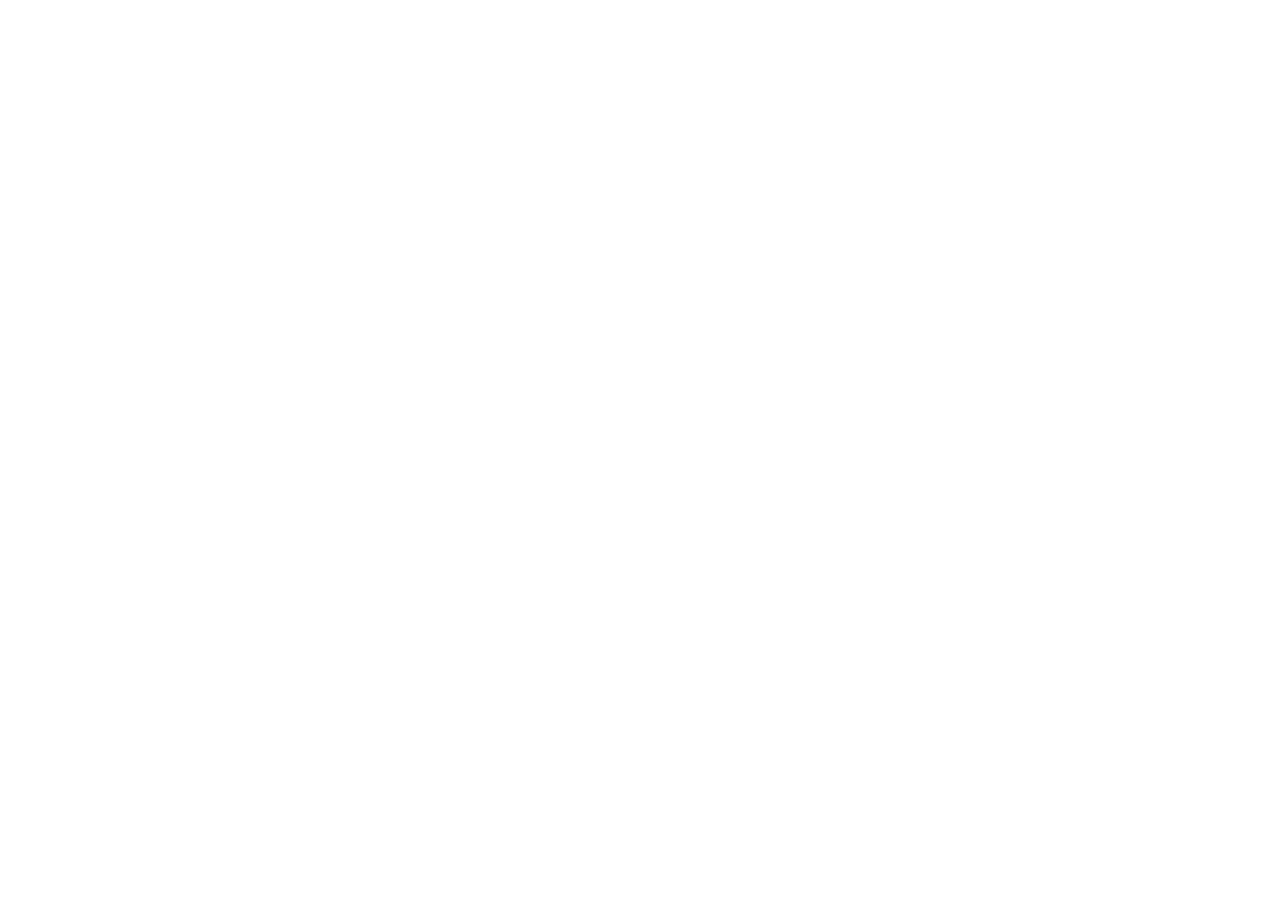
==== index.html @ 785742ea "Added html , css and js file one each" ====
<!DOCTYPE html>
<html lang="en">
<head>
    <meta charset="UTF-8">
    <meta name="viewport" content="width=device-width, initial-scale=1.0">
    <title>Portfolio</title>
</head>
<body>
    <header>

    </header>


    <main>
        
    </main>

    <footer>
        
    </footer>
</body>
</html>
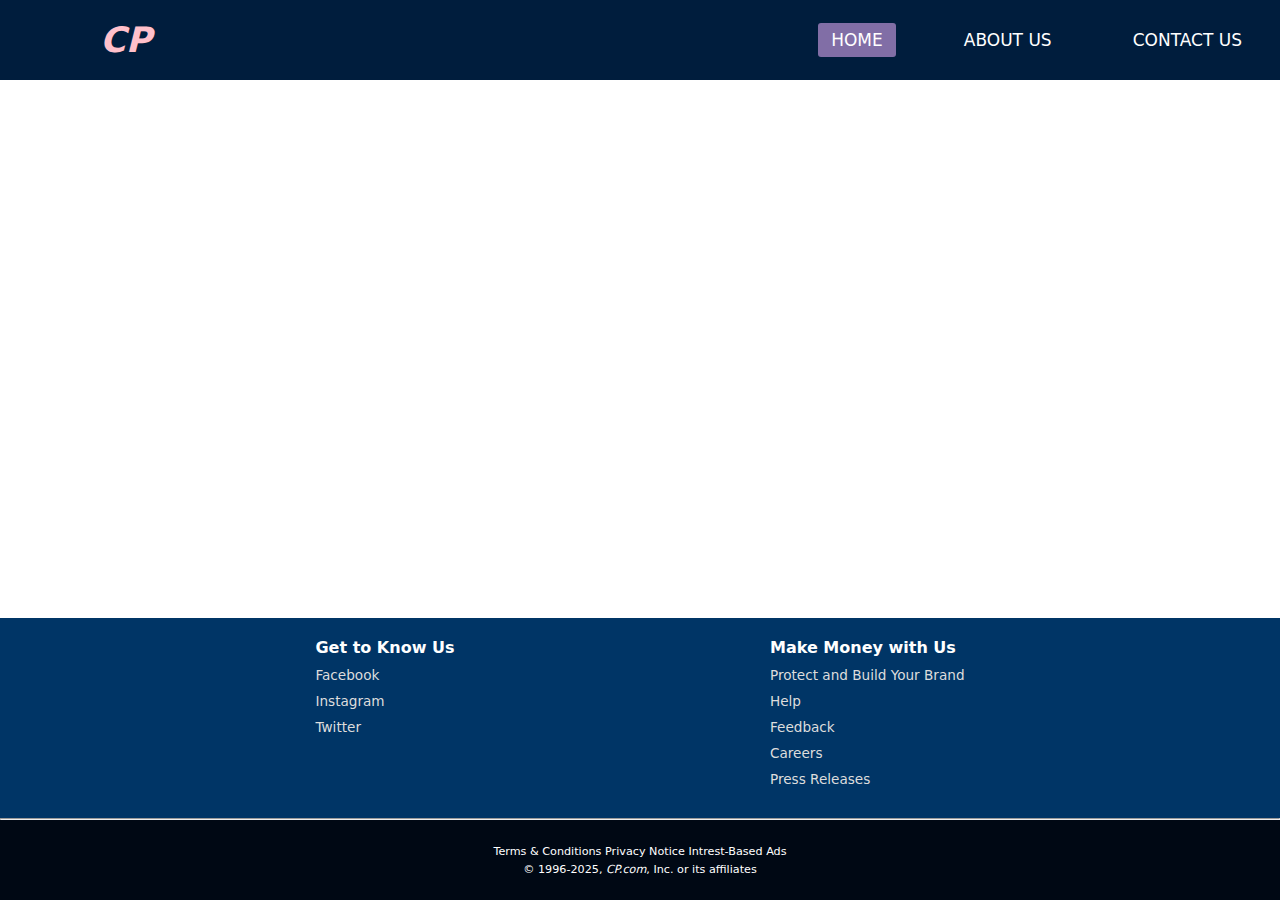
==== commit b6bedabb: "header added" ====
--- a/index.html
+++ b/index.html
@@ -4,10 +4,23 @@
     <meta charset="UTF-8">
     <meta name="viewport" content="width=device-width, initial-scale=1.0">
     <title>Portfolio</title>
+    <link rel="stylesheet" href="style.css">
+    <link rel="stylesheet" href="https://cdnjs.cloudflare.com/ajax/libs/font-awesome/6.7.2/css/all.min.css" integrity="sha512-Evv84Mr4kqVGRNSgIGL/F/aIDqQb7xQ2vcrdIwxfjThSH8CSR7PBEakCr51Ck+w+/U6swU2Im1vVX0SVk9ABhg==" crossorigin="anonymous" referrerpolicy="no-referrer"/>
 </head>
 <body>
     <header>
-
+        <nav>
+            <input type="checkbox" id="check">
+            <label for="check"  class="checkbtn">
+                <i class="fa-solid fa-bars"></i>
+            </label>
+        <label class="logo" ><span><i>CP</i></span></label>
+            <ul>
+            <li><a class="active" href="index.html">Home</a></li>
+            <li><a href="aboutMe.html">About Us</a></li>
+            <li><a href="contactus.html">Contact Us</a></li>
+            </ul>
+        </nav>
     </header>
 
 
@@ -16,7 +29,35 @@
     </main>
 
     <footer>
-        
+        <div class="foot-panal2">
+            <div class="foot-panal2-c1">
+                <p><b>Get to Know Us</b></p>
+                <a>Facebook</a>
+                <a>Instagram</a>
+                <a>Twitter</a>
+            </div>
+
+            <div class="foot-panal2-c2">
+                <p><b>Make Money with Us</b></p>
+                <a>Protect and Build Your Brand</a>
+                <a>Help</a>
+                <a href="feedback.html" style="text-decoration: none;">Feedback</a>
+                <a>Careers</a>
+                <a>Press Releases</a>
+            </div>
+            
+        </div>
+       <hr>
+        <div class="foot-panel4">
+            <div class="pages">
+                <a>Terms & Conditions</a>
+                <a>Privacy Notice</a>
+                <a>Intrest-Based Ads</a>
+            </div>
+            <div class="copyright">
+                © 1996-2025, <i>CP.com</i>, Inc. or its affiliates
+            </div>
+        </div>
     </footer>
 </body>
 </html>--- a/style.css
+++ b/style.css
@@ -0,0 +1,170 @@
+*{
+    padding: 0;
+    margin: 0;
+    text-decoration: none;
+    list-style-type:  none;
+    box-sizing: border-box;
+
+}
+/* Header styling */
+
+body{
+    font-family: system-ui, -apple-system, BlinkMacSystemFont, 'Segoe UI', Roboto, Oxygen, Ubuntu, Cantarell, 'Open Sans', 'Helvetica Neue', sans-serif;
+}
+nav{
+    background: #001d3d;
+    height: 80px;
+    width: 100%;
+}
+span{
+    color: pink;
+}
+label.logo{
+    color: white;
+    font-size: 35px;
+    line-height: 80px;
+    padding: 0 100px;
+    font-weight: bold;
+}
+nav ul{
+    float: right;
+    margin: right 20px ;
+}
+
+nav ul li{
+    display: inline-block;
+    margin: 0 25px;
+    line-height: 80px;
+}
+nav ul li a{
+    color: white;
+    font-size: 17px;
+    padding: 7px 13px;
+    border-radius: 3px;
+    text-transform: uppercase;
+}
+a.active,a:hover{
+    background-color: #816ea6;
+    transition: .5s;
+    color: white;
+
+}
+.checkbtn{
+    font-size: 30px;
+    color: white;
+    float: right;
+    
+    line-height: 40px;
+    margin-right: 40px;
+    margin-top: 15px;
+    cursor: pointer;
+    display: none;
+
+}
+#check{
+    display: none;
+}
+@media(max-width:952px){
+    label.logo{
+        font-size: 30px;
+        padding-left: 50px;
+    }
+    nav ul li a{
+        font-size: 16px;
+
+    }
+}
+@media(max-width:858px){
+    .checkbtn{
+        display: block;
+    }
+    ul{
+        position: fixed;
+        width: 100%;
+        height: 40%;
+        background-color:#2c3e50 ;
+        top: 80px;
+        top: -100%;
+        text-align: center;
+        transition: all .5s;
+    }
+    nav ul li{
+        display: block;
+        margin: 50px 0;
+        line-height: 30px;
+    }
+    nav ul li a{
+        font: size 20px;
+    }
+    a:hover,a.active{
+        background-color: none;
+        color: #3e2f5b;
+    }
+    #check:checked~ul{
+        top: 80px;
+    }
+    
+}
+
+
+
+
+
+
+
+/* Main section */
+
+
+
+
+
+
+
+/* Footer section */
+
+footer{
+    position: absolute;
+    bottom: 0;
+    width: 100%;
+    margin-top: 15px;
+    /* display: flex; */
+}
+
+.foot-panal2{
+    background-color: #003566;
+    color: white;
+    height: 200px;
+    display: flex;
+    flex-wrap: wrap;
+
+    justify-content: space-evenly;
+}
+.foot-panal2 div{
+    margin-top: 20px;
+}
+.foot-panal2 div a{
+    display: block;
+    font-size: 0.85rem;
+    margin-top: 10px;
+    color: #dddddd;
+}
+
+.foot-panel4{
+    background-color: #000814;
+    color: white;
+    height: 80px;
+    font-size: 0.7rem;
+    text-align: center;
+}
+.pages{
+    padding-top: 25px;
+}
+.copyright{
+    padding-top: 5px; 
+}
+
+/*  */
+
+
+
+ 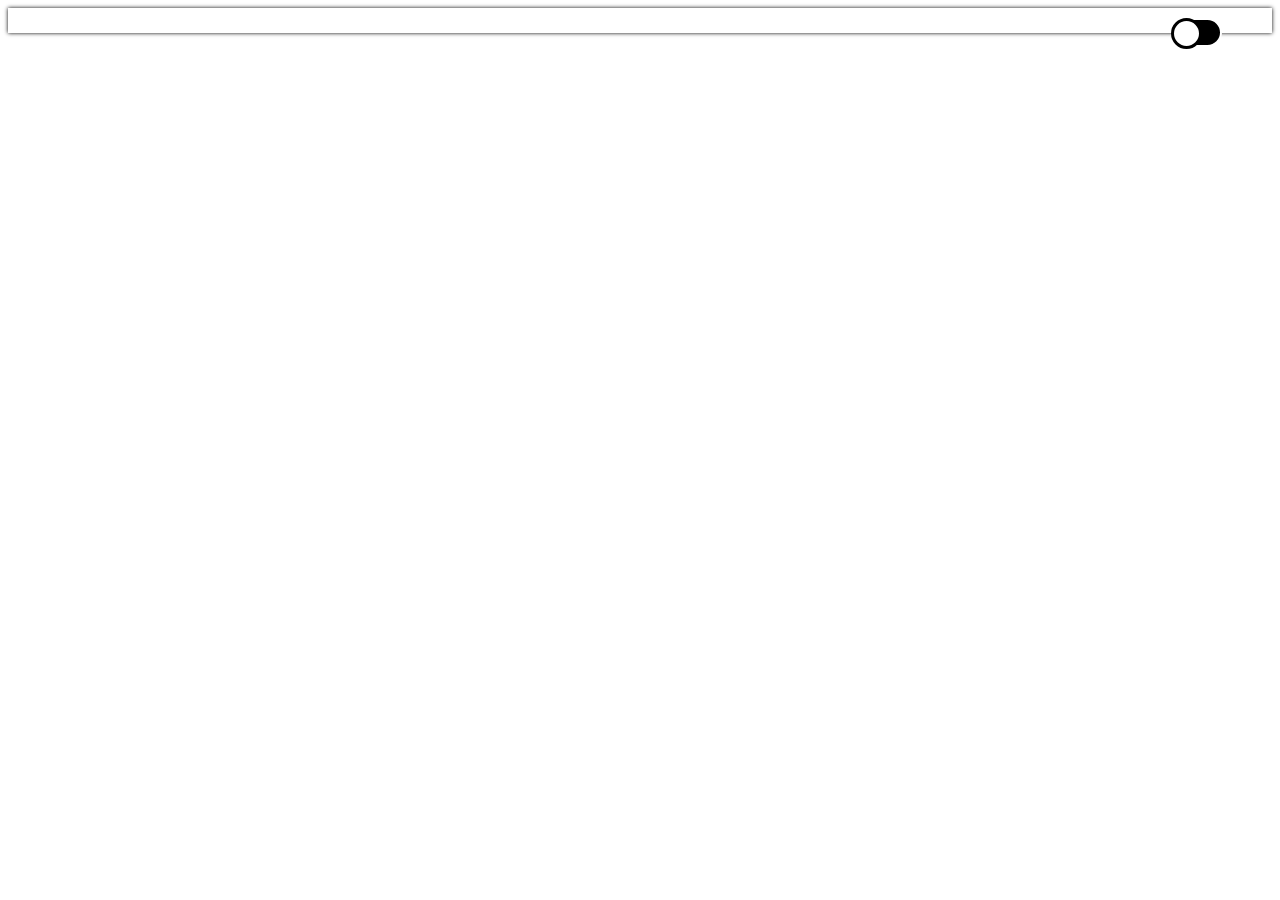
==== commit 91d4376e: "Added dark light toggle button and contact form" ====
--- a/index.html
+++ b/index.html
@@ -3,61 +3,28 @@
 <head>
     <meta charset="UTF-8">
     <meta name="viewport" content="width=device-width, initial-scale=1.0">
+    <link rel="stylesheet" href="style.css"/>
     <title>Portfolio</title>
-    <link rel="stylesheet" href="style.css">
-    <link rel="stylesheet" href="https://cdnjs.cloudflare.com/ajax/libs/font-awesome/6.7.2/css/all.min.css" integrity="sha512-Evv84Mr4kqVGRNSgIGL/F/aIDqQb7xQ2vcrdIwxfjThSH8CSR7PBEakCr51Ck+w+/U6swU2Im1vVX0SVk9ABhg==" crossorigin="anonymous" referrerpolicy="no-referrer"/>
 </head>
 <body>
     <header>
-        <nav>
-            <input type="checkbox" id="check">
-            <label for="check"  class="checkbtn">
-                <i class="fa-solid fa-bars"></i>
-            </label>
-        <label class="logo" ><span><i>CP</i></span></label>
-            <ul>
-            <li><a class="active" href="index.html">Home</a></li>
-            <li><a href="aboutMe.html">About Us</a></li>
-            <li><a href="contactus.html">Contact Us</a></li>
-            </ul>
-        </nav>
+
     </header>
 
 
     <main>
-        
+        <div id="fixedmodediv">
+            <div id="modediv" onclick="modechange()">
+                <div id="modebut"></div>
+            </div>
+        </div>
     </main>
 
     <footer>
-        <div class="foot-panal2">
-            <div class="foot-panal2-c1">
-                <p><b>Get to Know Us</b></p>
-                <a>Facebook</a>
-                <a>Instagram</a>
-                <a>Twitter</a>
-            </div>
+        
+    </footer>
 
-            <div class="foot-panal2-c2">
-                <p><b>Make Money with Us</b></p>
-                <a>Protect and Build Your Brand</a>
-                <a>Help</a>
-                <a href="feedback.html" style="text-decoration: none;">Feedback</a>
-                <a>Careers</a>
-                <a>Press Releases</a>
-            </div>
-            
-        </div>
-       <hr>
-        <div class="foot-panel4">
-            <div class="pages">
-                <a>Terms & Conditions</a>
-                <a>Privacy Notice</a>
-                <a>Intrest-Based Ads</a>
-            </div>
-            <div class="copyright">
-                © 1996-2025, <i>CP.com</i>, Inc. or its affiliates
-            </div>
-        </div>
-    </footer>
+
+    <script src="script.js"></script>
 </body>
 </html>--- a/style.css
+++ b/style.css
@@ -1,110 +1,5 @@
-*{
-    padding: 0;
-    margin: 0;
-    text-decoration: none;
-    list-style-type:  none;
-    box-sizing: border-box;
-
-}
 /* Header styling */
 
-body{
-    font-family: system-ui, -apple-system, BlinkMacSystemFont, 'Segoe UI', Roboto, Oxygen, Ubuntu, Cantarell, 'Open Sans', 'Helvetica Neue', sans-serif;
-}
-nav{
-    background: #001d3d;
-    height: 80px;
-    width: 100%;
-}
-span{
-    color: pink;
-}
-label.logo{
-    color: white;
-    font-size: 35px;
-    line-height: 80px;
-    padding: 0 100px;
-    font-weight: bold;
-}
-nav ul{
-    float: right;
-    margin: right 20px ;
-}
-
-nav ul li{
-    display: inline-block;
-    margin: 0 25px;
-    line-height: 80px;
-}
-nav ul li a{
-    color: white;
-    font-size: 17px;
-    padding: 7px 13px;
-    border-radius: 3px;
-    text-transform: uppercase;
-}
-a.active,a:hover{
-    background-color: #816ea6;
-    transition: .5s;
-    color: white;
-
-}
-.checkbtn{
-    font-size: 30px;
-    color: white;
-    float: right;
-    
-    line-height: 40px;
-    margin-right: 40px;
-    margin-top: 15px;
-    cursor: pointer;
-    display: none;
-
-}
-#check{
-    display: none;
-}
-@media(max-width:952px){
-    label.logo{
-        font-size: 30px;
-        padding-left: 50px;
-    }
-    nav ul li a{
-        font-size: 16px;
-
-    }
-}
-@media(max-width:858px){
-    .checkbtn{
-        display: block;
-    }
-    ul{
-        position: fixed;
-        width: 100%;
-        height: 40%;
-        background-color:#2c3e50 ;
-        top: 80px;
-        top: -100%;
-        text-align: center;
-        transition: all .5s;
-    }
-    nav ul li{
-        display: block;
-        margin: 50px 0;
-        line-height: 30px;
-    }
-    nav ul li a{
-        font: size 20px;
-    }
-    a:hover,a.active{
-        background-color: none;
-        color: #3e2f5b;
-    }
-    #check:checked~ul{
-        top: 80px;
-    }
-    
-}
 
 
 
@@ -114,57 +9,56 @@
 
 /* Main section */
 
+/* Dark Light Mode toggle styling */
+
+
+/* Light theme styles */
+[data-theme="light"] {
+    background-color: white;
+    color: black;
+}
+
+/* Dark theme styles */
+[data-theme="dark"] {
+    background-color: black;
+    color: white;
+}
+
+
+
+#fixedmodediv{
+    height: 25px;
+    width: 50px;
+    position: relative;
+    z-index: 10;
+    top: 10px;
+    left: 92%;
+    border-radius: 15px;
+}
+#modediv{
+    height: 25px;
+    width: 47px;
+    /* position: relative; */
+    /* top: 0; */
+    background-color: black;
+    border-radius: 15px;
+    border: 2px solid white;
+}
+#modebut{
+    height: 25px;
+    width: 25px;
+    background-color: white;
+    border-radius: 20px;
+    border: 2px solid black;
+    position: absolute;
+    top: 0;
+    left: 0;
+}
+
+
+/* Footer section */
 
 
 
 
 
-
-/* Footer section */
-
-footer{
-    position: absolute;
-    bottom: 0;
-    width: 100%;
-    margin-top: 15px;
-    /* display: flex; */
-}
-
-.foot-panal2{
-    background-color: #003566;
-    color: white;
-    height: 200px;
-    display: flex;
-    flex-wrap: wrap;
-
-    justify-content: space-evenly;
-}
-.foot-panal2 div{
-    margin-top: 20px;
-}
-.foot-panal2 div a{
-    display: block;
-    font-size: 0.85rem;
-    margin-top: 10px;
-    color: #dddddd;
-}
-
-.foot-panel4{
-    background-color: #000814;
-    color: white;
-    height: 80px;
-    font-size: 0.7rem;
-    text-align: center;
-}
-.pages{
-    padding-top: 25px;
-}
-.copyright{
-    padding-top: 5px; 
-}
-
-/*  */
-
-
-
- 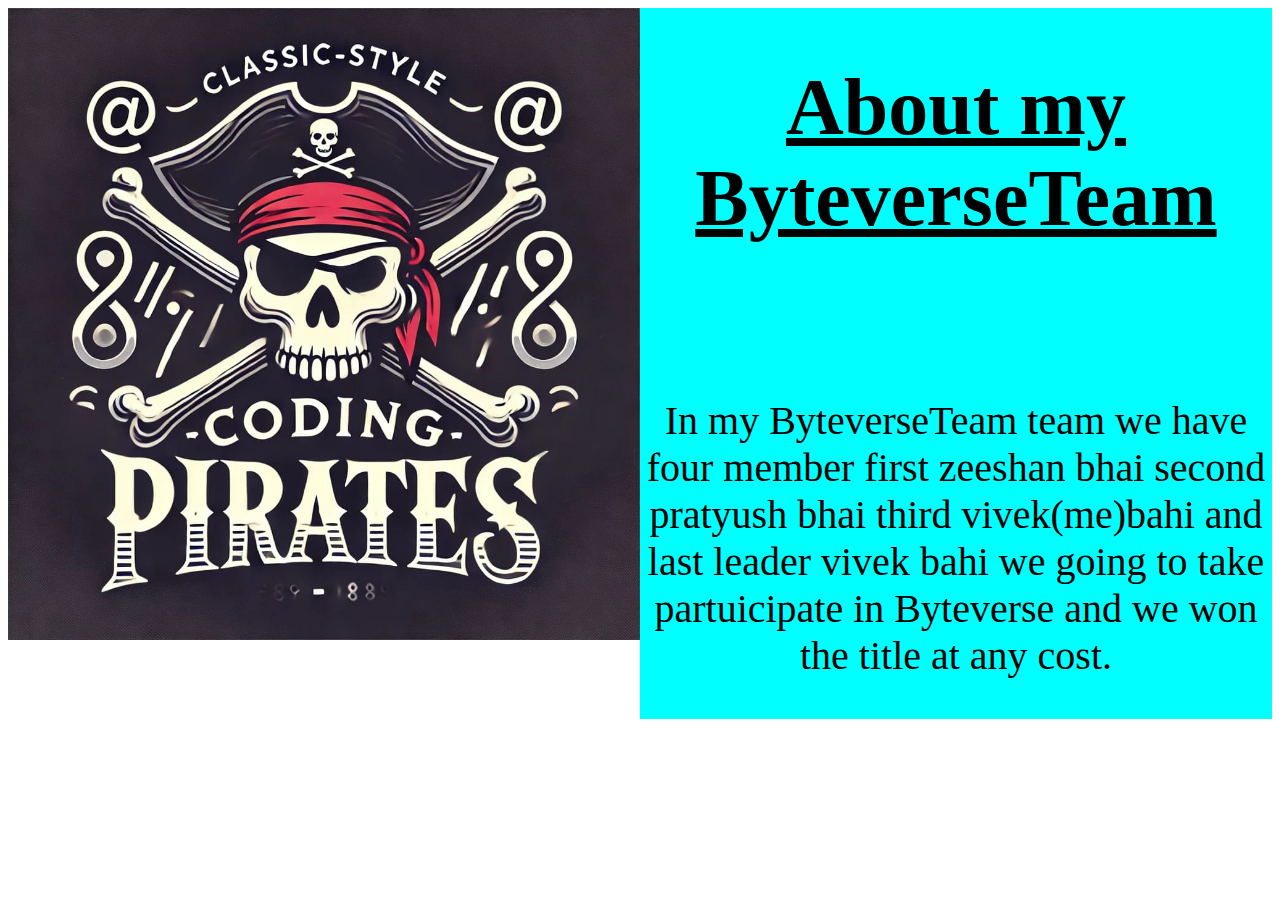
==== commit 684504cb: "make a information of our team" ====
--- a/index.html
+++ b/index.html
@@ -3,8 +3,8 @@
 <head>
     <meta charset="UTF-8">
     <meta name="viewport" content="width=device-width, initial-scale=1.0">
-    <link rel="stylesheet" href="style.css"/>
     <title>Portfolio</title>
+    <link rel="stylesheet" href="style.css">
 </head>
 <body>
     <header>
@@ -13,9 +13,13 @@
 
 
     <main>
-        <div id="fixedmodediv">
-            <div id="modediv" onclick="modechange()">
-                <div id="modebut"></div>
+        <div id="badadiv">
+            <div id="m-img">
+                <img src="WhatsApp Image 2025-04-04 at 11.18.09_f5b7cf75.jpg" alt="image not found" id="m-photo">
+                <div id="two-div">
+                    <h1 id="m-heading"><u>About my ByteverseTeam</u></h1>
+                    <p id="m-para">In my ByteverseTeam team we have four member first zeeshan bhai second pratyush bhai third vivek(me)bahi and last leader vivek bahi we going to take partuicipate in Byteverse and we won the title at any cost.</p>
+                </div>
             </div>
         </div>
     </main>
@@ -23,8 +27,5 @@
     <footer>
         
     </footer>
-
-
-    <script src="script.js"></script>
 </body>
 </html>--- a/style.css
+++ b/style.css
@@ -9,52 +9,41 @@
 
 /* Main section */
 
-/* Dark Light Mode toggle styling */
-
-
-/* Light theme styles */
-[data-theme="light"] {
-    background-color: white;
-    color: black;
+#badadiv{
+    height: 100%;
+    width: 100%;
 }
-
-/* Dark theme styles */
-[data-theme="dark"] {
-    background-color: black;
-    color: white;
+#m-img{
+    display: flex;
+    justify-content: center;
 }
-
-
-
-#fixedmodediv{
-    height: 25px;
-    width: 50px;
-    position: relative;
-    z-index: 10;
-    top: 10px;
-    left: 92%;
-    border-radius: 15px;
+div h1{
+    font-size: 80px;
+    /* text-align: center; */
 }
-#modediv{
-    height: 25px;
-    width: 47px;
-    /* position: relative; */
-    /* top: 0; */
-    background-color: black;
-    border-radius: 15px;
-    border: 2px solid white;
+div p{
+    font-size: 40px;
+    margin-top: 100px;
+    /* text-align: center; */
 }
-#modebut{
-    height: 25px;
-    width: 25px;
-    background-color: white;
-    border-radius: 20px;
-    border: 2px solid black;
-    position: absolute;
-    top: 0;
-    left: 0;
+#m-btn{
+    margin-top: 40px;
+    margin-left: 40px;
+    height: 40px;
+    width: 100px;
+    font-size: 20px;
 }
-
+#m-photo{
+    height: 100%;
+    width: 50%;
+}
+#two-div{
+    background-color: aqua;
+    display: flex;
+    flex-direction: column;
+    justify-content: center;
+    text-align: center;
+}
 
 /* Footer section */
 
@@ -62,3 +51,4 @@
 
 
 
+ 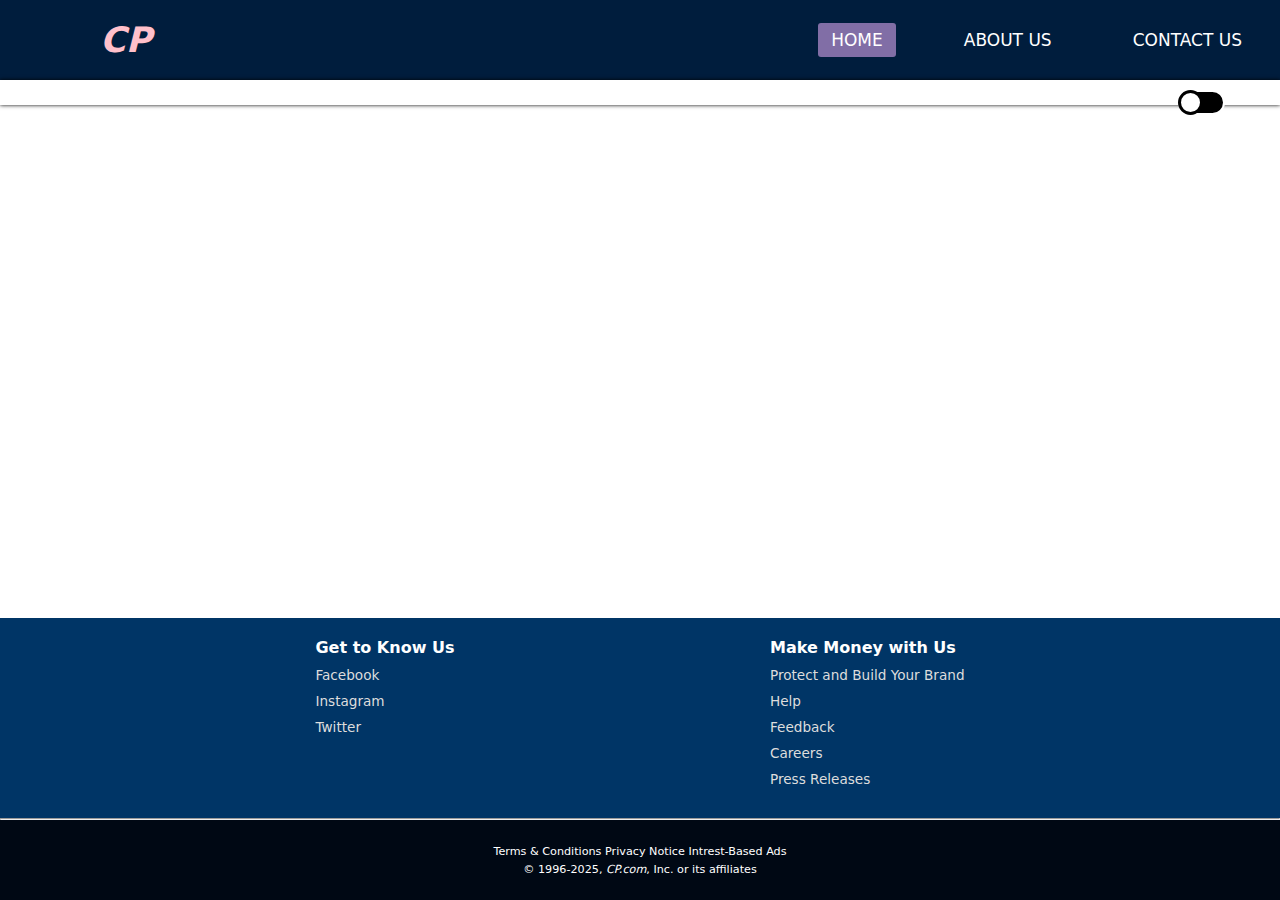
==== commit 62004f0f: "Merge pull request #1 from Vivekraj2406006/za" ====
--- a/index.html
+++ b/index.html
@@ -3,29 +3,69 @@
 <head>
     <meta charset="UTF-8">
     <meta name="viewport" content="width=device-width, initial-scale=1.0">
+    <link rel="stylesheet" href="style.css"/>
     <title>Portfolio</title>
     <link rel="stylesheet" href="style.css">
+    <link rel="stylesheet" href="https://cdnjs.cloudflare.com/ajax/libs/font-awesome/6.7.2/css/all.min.css" integrity="sha512-Evv84Mr4kqVGRNSgIGL/F/aIDqQb7xQ2vcrdIwxfjThSH8CSR7PBEakCr51Ck+w+/U6swU2Im1vVX0SVk9ABhg==" crossorigin="anonymous" referrerpolicy="no-referrer"/>
 </head>
 <body>
     <header>
-
+        <nav>
+            <input type="checkbox" id="check">
+            <label for="check"  class="checkbtn">
+                <i class="fa-solid fa-bars"></i>
+            </label>
+        <label class="logo" ><span><i>CP</i></span></label>
+            <ul>
+            <li><a class="active" href="index.html">Home</a></li>
+            <li><a href="aboutMe.html">About Us</a></li>
+            <li><a href="contactus.html">Contact Us</a></li>
+            </ul>
+        </nav>
     </header>
 
 
     <main>
-        <div id="badadiv">
-            <div id="m-img">
-                <img src="WhatsApp Image 2025-04-04 at 11.18.09_f5b7cf75.jpg" alt="image not found" id="m-photo">
-                <div id="two-div">
-                    <h1 id="m-heading"><u>About my ByteverseTeam</u></h1>
-                    <p id="m-para">In my ByteverseTeam team we have four member first zeeshan bhai second pratyush bhai third vivek(me)bahi and last leader vivek bahi we going to take partuicipate in Byteverse and we won the title at any cost.</p>
-                </div>
+        <div id="fixedmodediv">
+            <div id="modediv" onclick="modechange()">
+                <div id="modebut"></div>
             </div>
         </div>
     </main>
 
     <footer>
-        
+        <div class="foot-panal2">
+            <div class="foot-panal2-c1">
+                <p><b>Get to Know Us</b></p>
+                <a>Facebook</a>
+                <a>Instagram</a>
+                <a>Twitter</a>
+            </div>
+
+            <div class="foot-panal2-c2">
+                <p><b>Make Money with Us</b></p>
+                <a>Protect and Build Your Brand</a>
+                <a>Help</a>
+                <a href="feedback.html" style="text-decoration: none;">Feedback</a>
+                <a>Careers</a>
+                <a>Press Releases</a>
+            </div>
+            
+        </div>
+       <hr>
+        <div class="foot-panel4">
+            <div class="pages">
+                <a>Terms & Conditions</a>
+                <a>Privacy Notice</a>
+                <a>Intrest-Based Ads</a>
+            </div>
+            <div class="copyright">
+                © 1996-2025, <i>CP.com</i>, Inc. or its affiliates
+            </div>
+        </div>
     </footer>
+
+
+    <script src="script.js"></script>
 </body>
 </html>--- a/style.css
+++ b/style.css
@@ -1,5 +1,110 @@
+*{
+    padding: 0;
+    margin: 0;
+    text-decoration: none;
+    list-style-type:  none;
+    box-sizing: border-box;
+
+}
 /* Header styling */
 
+body{
+    font-family: system-ui, -apple-system, BlinkMacSystemFont, 'Segoe UI', Roboto, Oxygen, Ubuntu, Cantarell, 'Open Sans', 'Helvetica Neue', sans-serif;
+}
+nav{
+    background: #001d3d;
+    height: 80px;
+    width: 100%;
+}
+span{
+    color: pink;
+}
+label.logo{
+    color: white;
+    font-size: 35px;
+    line-height: 80px;
+    padding: 0 100px;
+    font-weight: bold;
+}
+nav ul{
+    float: right;
+    margin: right 20px ;
+}
+
+nav ul li{
+    display: inline-block;
+    margin: 0 25px;
+    line-height: 80px;
+}
+nav ul li a{
+    color: white;
+    font-size: 17px;
+    padding: 7px 13px;
+    border-radius: 3px;
+    text-transform: uppercase;
+}
+a.active,a:hover{
+    background-color: #816ea6;
+    transition: .5s;
+    color: white;
+
+}
+.checkbtn{
+    font-size: 30px;
+    color: white;
+    float: right;
+    
+    line-height: 40px;
+    margin-right: 40px;
+    margin-top: 15px;
+    cursor: pointer;
+    display: none;
+
+}
+#check{
+    display: none;
+}
+@media(max-width:952px){
+    label.logo{
+        font-size: 30px;
+        padding-left: 50px;
+    }
+    nav ul li a{
+        font-size: 16px;
+
+    }
+}
+@media(max-width:858px){
+    .checkbtn{
+        display: block;
+    }
+    ul{
+        position: fixed;
+        width: 100%;
+        height: 40%;
+        background-color:#2c3e50 ;
+        top: 80px;
+        top: -100%;
+        text-align: center;
+        transition: all .5s;
+    }
+    nav ul li{
+        display: block;
+        margin: 50px 0;
+        line-height: 30px;
+    }
+    nav ul li a{
+        font: size 20px;
+    }
+    a:hover,a.active{
+        background-color: none;
+        color: #3e2f5b;
+    }
+    #check:checked~ul{
+        top: 80px;
+    }
+    
+}
 
 
 
@@ -9,46 +114,97 @@
 
 /* Main section */
 
-#badadiv{
-    height: 100%;
+/* Dark Light Mode toggle styling */
+
+
+/* Light theme styles */
+[data-theme="light"] {
+    background-color: white;
+    color: black;
+}
+
+/* Dark theme styles */
+[data-theme="dark"] {
+    background-color: black;
+    color: white;
+}
+
+
+
+#fixedmodediv{
+    height: 25px;
+    width: 50px;
+    position: relative;
+    z-index: 10;
+    top: 10px;
+    left: 92%;
+    border-radius: 15px;
+}
+#modediv{
+    height: 25px;
+    width: 47px;
+    /* position: relative; */
+    /* top: 0; */
+    background-color: black;
+    border-radius: 15px;
+    border: 2px solid white;
+}
+#modebut{
+    height: 25px;
+    width: 25px;
+    background-color: white;
+    border-radius: 20px;
+    border: 2px solid black;
+    position: absolute;
+    top: 0;
+    left: 0;
+}
+
+
+/* Footer section */
+
+footer{
+    position: absolute;
+    bottom: 0;
     width: 100%;
-}
-#m-img{
+    margin-top: 15px;
+    /* display: flex; */
+}
+
+.foot-panal2{
+    background-color: #003566;
+    color: white;
+    height: 200px;
     display: flex;
-    justify-content: center;
-}
-div h1{
-    font-size: 80px;
-    /* text-align: center; */
-}
-div p{
-    font-size: 40px;
-    margin-top: 100px;
-    /* text-align: center; */
-}
-#m-btn{
-    margin-top: 40px;
-    margin-left: 40px;
-    height: 40px;
-    width: 100px;
-    font-size: 20px;
-}
-#m-photo{
-    height: 100%;
-    width: 50%;
-}
-#two-div{
-    background-color: aqua;
-    display: flex;
-    flex-direction: column;
-    justify-content: center;
+    flex-wrap: wrap;
+
+    justify-content: space-evenly;
+}
+.foot-panal2 div{
+    margin-top: 20px;
+}
+.foot-panal2 div a{
+    display: block;
+    font-size: 0.85rem;
+    margin-top: 10px;
+    color: #dddddd;
+}
+
+.foot-panel4{
+    background-color: #000814;
+    color: white;
+    height: 80px;
+    font-size: 0.7rem;
     text-align: center;
 }
-
-/* Footer section */
-
-
-
-
-
- +.pages{
+    padding-top: 25px;
+}
+.copyright{
+    padding-top: 5px; 
+}
+
+/*  */
+
+
+
--- a/style.css
+++ b/style.css
@@ -1,5 +1,110 @@
+*{
+    padding: 0;
+    margin: 0;
+    text-decoration: none;
+    list-style-type:  none;
+    box-sizing: border-box;
+
+}
 /* Header styling */
 
+body{
+    font-family: system-ui, -apple-system, BlinkMacSystemFont, 'Segoe UI', Roboto, Oxygen, Ubuntu, Cantarell, 'Open Sans', 'Helvetica Neue', sans-serif;
+}
+nav{
+    background: #001d3d;
+    height: 80px;
+    width: 100%;
+}
+span{
+    color: pink;
+}
+label.logo{
+    color: white;
+    font-size: 35px;
+    line-height: 80px;
+    padding: 0 100px;
+    font-weight: bold;
+}
+nav ul{
+    float: right;
+    margin: right 20px ;
+}
+
+nav ul li{
+    display: inline-block;
+    margin: 0 25px;
+    line-height: 80px;
+}
+nav ul li a{
+    color: white;
+    font-size: 17px;
+    padding: 7px 13px;
+    border-radius: 3px;
+    text-transform: uppercase;
+}
+a.active,a:hover{
+    background-color: #816ea6;
+    transition: .5s;
+    color: white;
+
+}
+.checkbtn{
+    font-size: 30px;
+    color: white;
+    float: right;
+    
+    line-height: 40px;
+    margin-right: 40px;
+    margin-top: 15px;
+    cursor: pointer;
+    display: none;
+
+}
+#check{
+    display: none;
+}
+@media(max-width:952px){
+    label.logo{
+        font-size: 30px;
+        padding-left: 50px;
+    }
+    nav ul li a{
+        font-size: 16px;
+
+    }
+}
+@media(max-width:858px){
+    .checkbtn{
+        display: block;
+    }
+    ul{
+        position: fixed;
+        width: 100%;
+        height: 40%;
+        background-color:#2c3e50 ;
+        top: 80px;
+        top: -100%;
+        text-align: center;
+        transition: all .5s;
+    }
+    nav ul li{
+        display: block;
+        margin: 50px 0;
+        line-height: 30px;
+    }
+    nav ul li a{
+        font: size 20px;
+    }
+    a:hover,a.active{
+        background-color: none;
+        color: #3e2f5b;
+    }
+    #check:checked~ul{
+        top: 80px;
+    }
+    
+}
 
 
 
@@ -9,46 +114,97 @@
 
 /* Main section */
 
-#badadiv{
-    height: 100%;
+/* Dark Light Mode toggle styling */
+
+
+/* Light theme styles */
+[data-theme="light"] {
+    background-color: white;
+    color: black;
+}
+
+/* Dark theme styles */
+[data-theme="dark"] {
+    background-color: black;
+    color: white;
+}
+
+
+
+#fixedmodediv{
+    height: 25px;
+    width: 50px;
+    position: relative;
+    z-index: 10;
+    top: 10px;
+    left: 92%;
+    border-radius: 15px;
+}
+#modediv{
+    height: 25px;
+    width: 47px;
+    /* position: relative; */
+    /* top: 0; */
+    background-color: black;
+    border-radius: 15px;
+    border: 2px solid white;
+}
+#modebut{
+    height: 25px;
+    width: 25px;
+    background-color: white;
+    border-radius: 20px;
+    border: 2px solid black;
+    position: absolute;
+    top: 0;
+    left: 0;
+}
+
+
+/* Footer section */
+
+footer{
+    position: absolute;
+    bottom: 0;
     width: 100%;
-}
-#m-img{
+    margin-top: 15px;
+    /* display: flex; */
+}
+
+.foot-panal2{
+    background-color: #003566;
+    color: white;
+    height: 200px;
     display: flex;
-    justify-content: center;
-}
-div h1{
-    font-size: 80px;
-    /* text-align: center; */
-}
-div p{
-    font-size: 40px;
-    margin-top: 100px;
-    /* text-align: center; */
-}
-#m-btn{
-    margin-top: 40px;
-    margin-left: 40px;
-    height: 40px;
-    width: 100px;
-    font-size: 20px;
-}
-#m-photo{
-    height: 100%;
-    width: 50%;
-}
-#two-div{
-    background-color: aqua;
-    display: flex;
-    flex-direction: column;
-    justify-content: center;
+    flex-wrap: wrap;
+
+    justify-content: space-evenly;
+}
+.foot-panal2 div{
+    margin-top: 20px;
+}
+.foot-panal2 div a{
+    display: block;
+    font-size: 0.85rem;
+    margin-top: 10px;
+    color: #dddddd;
+}
+
+.foot-panel4{
+    background-color: #000814;
+    color: white;
+    height: 80px;
+    font-size: 0.7rem;
     text-align: center;
 }
-
-/* Footer section */
-
-
-
-
-
- +.pages{
+    padding-top: 25px;
+}
+.copyright{
+    padding-top: 5px; 
+}
+
+/*  */
+
+
+
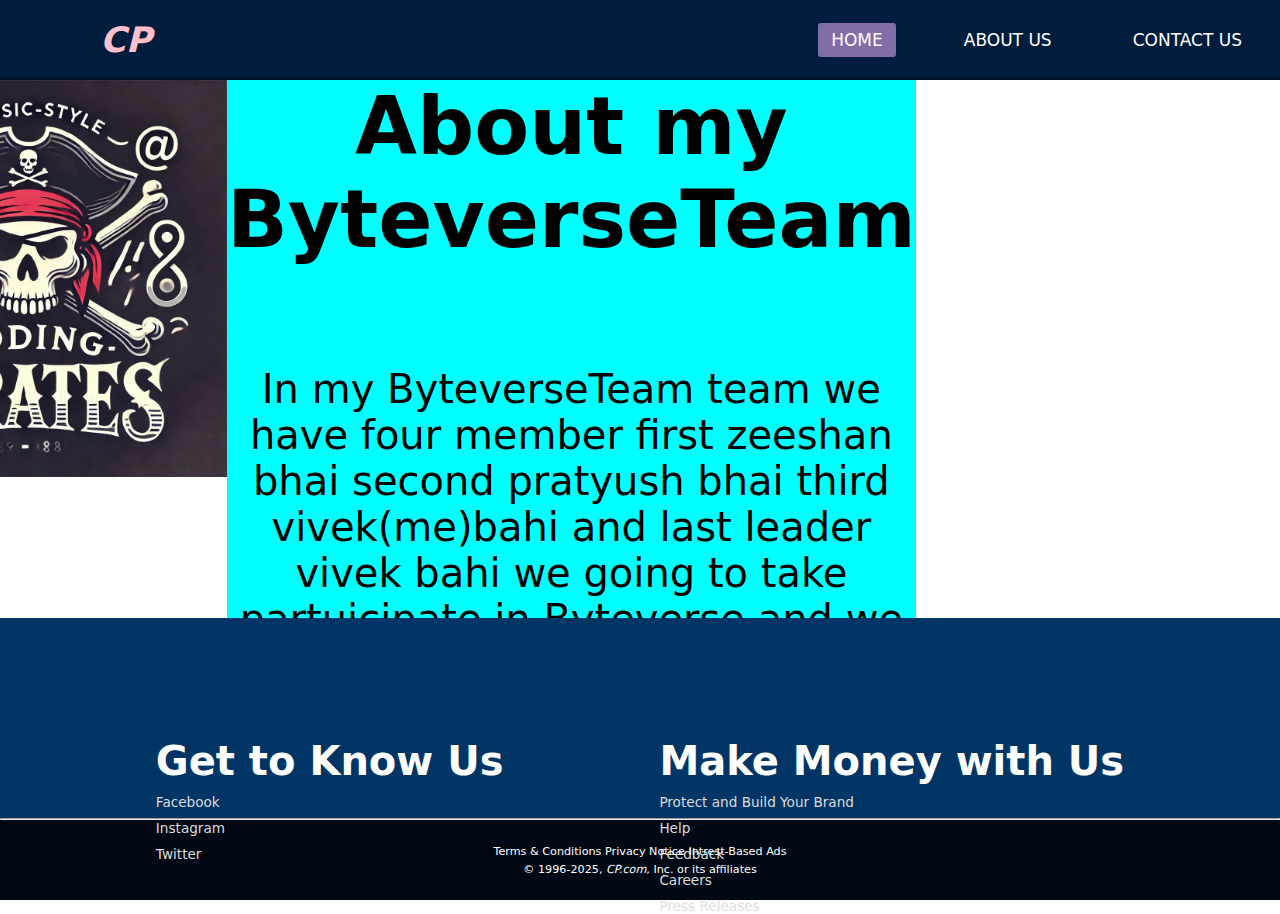
==== commit 5380759e: "Merge branch 'main' into vk" ====
--- a/index.html
+++ b/index.html
@@ -6,7 +6,9 @@
     <link rel="stylesheet" href="style.css"/>
     <title>Portfolio</title>
     <link rel="stylesheet" href="style.css">
+
     <link rel="stylesheet" href="https://cdnjs.cloudflare.com/ajax/libs/font-awesome/6.7.2/css/all.min.css" integrity="sha512-Evv84Mr4kqVGRNSgIGL/F/aIDqQb7xQ2vcrdIwxfjThSH8CSR7PBEakCr51Ck+w+/U6swU2Im1vVX0SVk9ABhg==" crossorigin="anonymous" referrerpolicy="no-referrer"/>
+
 </head>
 <body>
     <header>
@@ -26,9 +28,18 @@
 
 
     <main>
+        <div id="badadiv">
+            <div id="m-img">
+                <img src="WhatsApp Image 2025-04-04 at 11.18.09_f5b7cf75.jpg" alt="image not found" id="m-photo">
+                <div id="two-div">
+                    <h1 id="m-heading"><u>About my ByteverseTeam</u></h1>
+                    <p id="m-para">In my ByteverseTeam team we have four member first zeeshan bhai second pratyush bhai third vivek(me)bahi and last leader vivek bahi we going to take partuicipate in Byteverse and we won the title at any cost.</p>
+                </div>
+
         <div id="fixedmodediv">
             <div id="modediv" onclick="modechange()">
                 <div id="modebut"></div>
+
             </div>
         </div>
     </main>
--- a/style.css
+++ b/style.css
@@ -114,6 +114,42 @@
 
 /* Main section */
 
+#badadiv{
+    height: 100%;
+    width: 100%;
+}
+#m-img{
+    display: flex;
+    justify-content: center;
+}
+div h1{
+    font-size: 80px;
+    /* text-align: center; */
+}
+div p{
+    font-size: 40px;
+    margin-top: 100px;
+    /* text-align: center; */
+}
+#m-btn{
+    margin-top: 40px;
+    margin-left: 40px;
+    height: 40px;
+    width: 100px;
+    font-size: 20px;
+}
+#m-photo{
+    height: 100%;
+    width: 50%;
+}
+#two-div{
+    background-color: aqua;
+    display: flex;
+    flex-direction: column;
+    justify-content: center;
+    text-align: center;
+}
+
 /* Dark Light Mode toggle styling */
 
 
--- a/style.css
+++ b/style.css
@@ -114,6 +114,42 @@
 
 /* Main section */
 
+#badadiv{
+    height: 100%;
+    width: 100%;
+}
+#m-img{
+    display: flex;
+    justify-content: center;
+}
+div h1{
+    font-size: 80px;
+    /* text-align: center; */
+}
+div p{
+    font-size: 40px;
+    margin-top: 100px;
+    /* text-align: center; */
+}
+#m-btn{
+    margin-top: 40px;
+    margin-left: 40px;
+    height: 40px;
+    width: 100px;
+    font-size: 20px;
+}
+#m-photo{
+    height: 100%;
+    width: 50%;
+}
+#two-div{
+    background-color: aqua;
+    display: flex;
+    flex-direction: column;
+    justify-content: center;
+    text-align: center;
+}
+
 /* Dark Light Mode toggle styling */
 
 
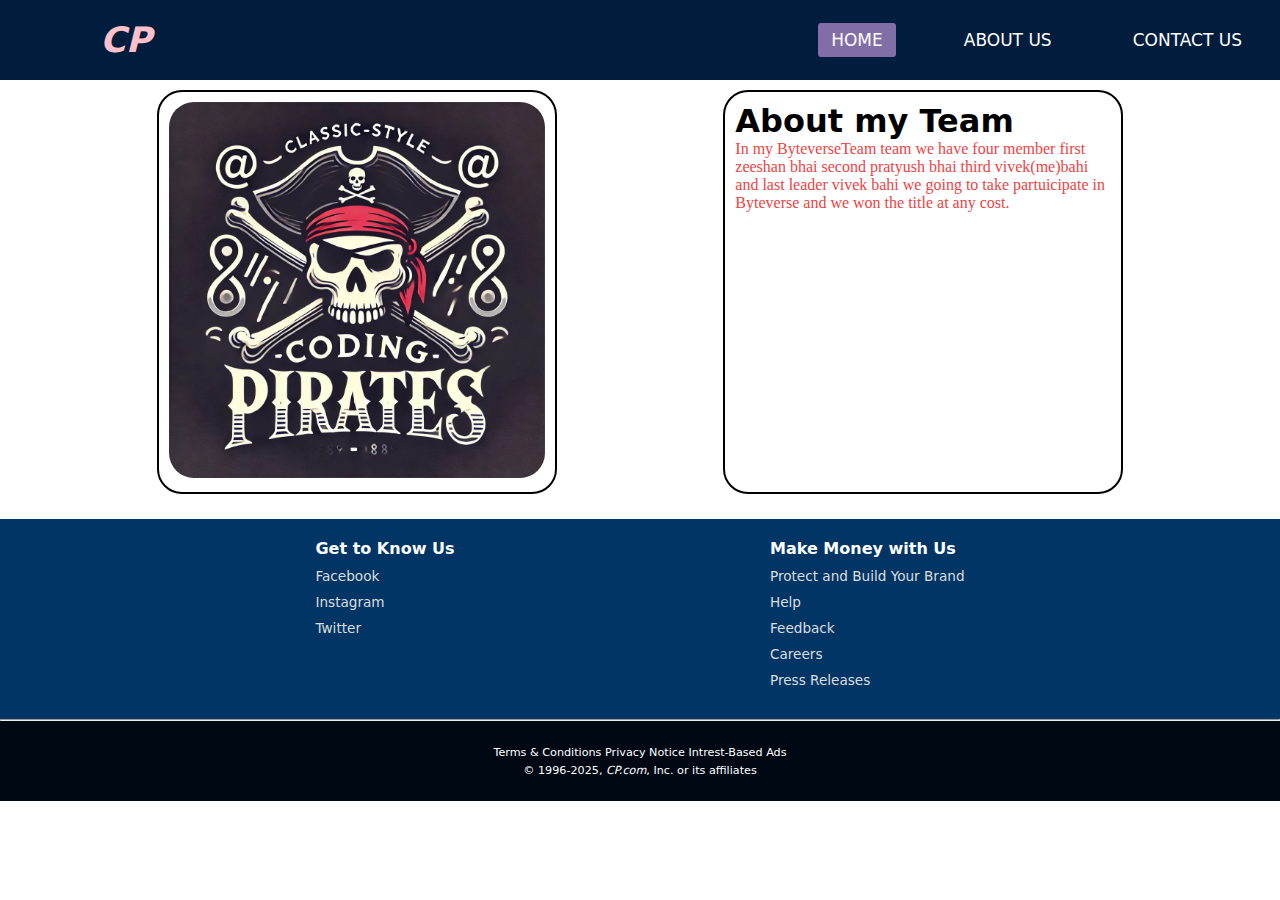
==== commit 7d359743: "changed a lot" ====
--- a/index.html
+++ b/index.html
@@ -20,7 +20,7 @@
         <label class="logo" ><span><i>CP</i></span></label>
             <ul>
             <li><a class="active" href="index.html">Home</a></li>
-            <li><a href="aboutMe.html">About Us</a></li>
+            <li><a href="about.html">About Us</a></li>
             <li><a href="contactus.html">Contact Us</a></li>
             </ul>
         </nav>
@@ -28,20 +28,25 @@
 
 
     <main>
-        <div id="badadiv">
-            <div id="m-img">
-                <img src="WhatsApp Image 2025-04-04 at 11.18.09_f5b7cf75.jpg" alt="image not found" id="m-photo">
-                <div id="two-div">
-                    <h1 id="m-heading"><u>About my ByteverseTeam</u></h1>
+
+        <div class="box">
+            <div class="box1 b">
+                <img src="WhatsApp Image 2025-04-04 at 11.18.09_f5b7cf75.jpg" alt="image not found" id="m-photo"> 
+            </div>
+            <div class="box2 b">
+                <div><h1 id="m-heading"><u>About my Team</u></h1>
                     <p id="m-para">In my ByteverseTeam team we have four member first zeeshan bhai second pratyush bhai third vivek(me)bahi and last leader vivek bahi we going to take partuicipate in Byteverse and we won the title at any cost.</p>
-                </div>
+                  </div> 
+            </div>
+        </div>
 
-        <div id="fixedmodediv">
+        
+        <!-- <div id="fixedmodediv">
             <div id="modediv" onclick="modechange()">
                 <div id="modebut"></div>
 
             </div>
-        </div>
+        </div> -->
     </main>
 
     <footer>
--- a/style.css
+++ b/style.css
@@ -7,7 +7,13 @@
 
 }
 /* Header styling */
-
+nav{
+    position: fixed;
+    top: 0;
+}
+main{
+    margin-top: 80px;
+}
 body{
     font-family: system-ui, -apple-system, BlinkMacSystemFont, 'Segoe UI', Roboto, Oxygen, Ubuntu, Cantarell, 'Open Sans', 'Helvetica Neue', sans-serif;
 }
@@ -97,8 +103,8 @@
         font: size 20px;
     }
     a:hover,a.active{
-        background-color: none;
-        color: #3e2f5b;
+        background-color: #816ea6;
+        color: white;
     }
     #check:checked~ul{
         top: 80px;
@@ -113,41 +119,38 @@
 
 
 /* Main section */
-
-#badadiv{
-    height: 100%;
-    width: 100%;
-}
-#m-img{
+main p{
+    align-content: center;
+    color: rgb(238, 67, 67);
+    font-family: 'Times New Roman', Times, serif;
+}
+main h3{
+    font-size: 2rem;
+}
+main span{
+    color: rgb(137, 35, 35);
+}
+main .box{
+    width: 100%;
     display: flex;
-    justify-content: center;
-}
-div h1{
-    font-size: 80px;
-    /* text-align: center; */
-}
-div p{
-    font-size: 40px;
-    margin-top: 100px;
-    /* text-align: center; */
-}
-#m-btn{
-    margin-top: 40px;
-    margin-left: 40px;
-    height: 40px;
-    width: 100px;
-    font-size: 20px;
-}
-#m-photo{
-    height: 100%;
-    width: 50%;
-}
-#two-div{
-    background-color: aqua;
-    display: flex;
-    flex-direction: column;
-    justify-content: center;
-    text-align: center;
+    justify-content: space-evenly;
+}
+@media (max-width:425px){
+    main .box{
+        flex-wrap: wrap;
+    }
+}
+main .b{
+    width: 400px;
+    border: 2px solid black;
+    border-radius: 25px;
+      padding: 10px;
+    margin: 10px;
+}
+
+main img{
+    width: 100%;
+    border-radius: 25px;
 }
 
 /* Dark Light Mode toggle styling */
@@ -200,7 +203,7 @@
 /* Footer section */
 
 footer{
-    position: absolute;
+    position: relative;
     bottom: 0;
     width: 100%;
     margin-top: 15px;
--- a/style.css
+++ b/style.css
@@ -7,7 +7,13 @@
 
 }
 /* Header styling */
-
+nav{
+    position: fixed;
+    top: 0;
+}
+main{
+    margin-top: 80px;
+}
 body{
     font-family: system-ui, -apple-system, BlinkMacSystemFont, 'Segoe UI', Roboto, Oxygen, Ubuntu, Cantarell, 'Open Sans', 'Helvetica Neue', sans-serif;
 }
@@ -97,8 +103,8 @@
         font: size 20px;
     }
     a:hover,a.active{
-        background-color: none;
-        color: #3e2f5b;
+        background-color: #816ea6;
+        color: white;
     }
     #check:checked~ul{
         top: 80px;
@@ -113,41 +119,38 @@
 
 
 /* Main section */
-
-#badadiv{
-    height: 100%;
-    width: 100%;
-}
-#m-img{
+main p{
+    align-content: center;
+    color: rgb(238, 67, 67);
+    font-family: 'Times New Roman', Times, serif;
+}
+main h3{
+    font-size: 2rem;
+}
+main span{
+    color: rgb(137, 35, 35);
+}
+main .box{
+    width: 100%;
     display: flex;
-    justify-content: center;
-}
-div h1{
-    font-size: 80px;
-    /* text-align: center; */
-}
-div p{
-    font-size: 40px;
-    margin-top: 100px;
-    /* text-align: center; */
-}
-#m-btn{
-    margin-top: 40px;
-    margin-left: 40px;
-    height: 40px;
-    width: 100px;
-    font-size: 20px;
-}
-#m-photo{
-    height: 100%;
-    width: 50%;
-}
-#two-div{
-    background-color: aqua;
-    display: flex;
-    flex-direction: column;
-    justify-content: center;
-    text-align: center;
+    justify-content: space-evenly;
+}
+@media (max-width:425px){
+    main .box{
+        flex-wrap: wrap;
+    }
+}
+main .b{
+    width: 400px;
+    border: 2px solid black;
+    border-radius: 25px;
+      padding: 10px;
+    margin: 10px;
+}
+
+main img{
+    width: 100%;
+    border-radius: 25px;
 }
 
 /* Dark Light Mode toggle styling */
@@ -200,7 +203,7 @@
 /* Footer section */
 
 footer{
-    position: absolute;
+    position: relative;
     bottom: 0;
     width: 100%;
     margin-top: 15px;
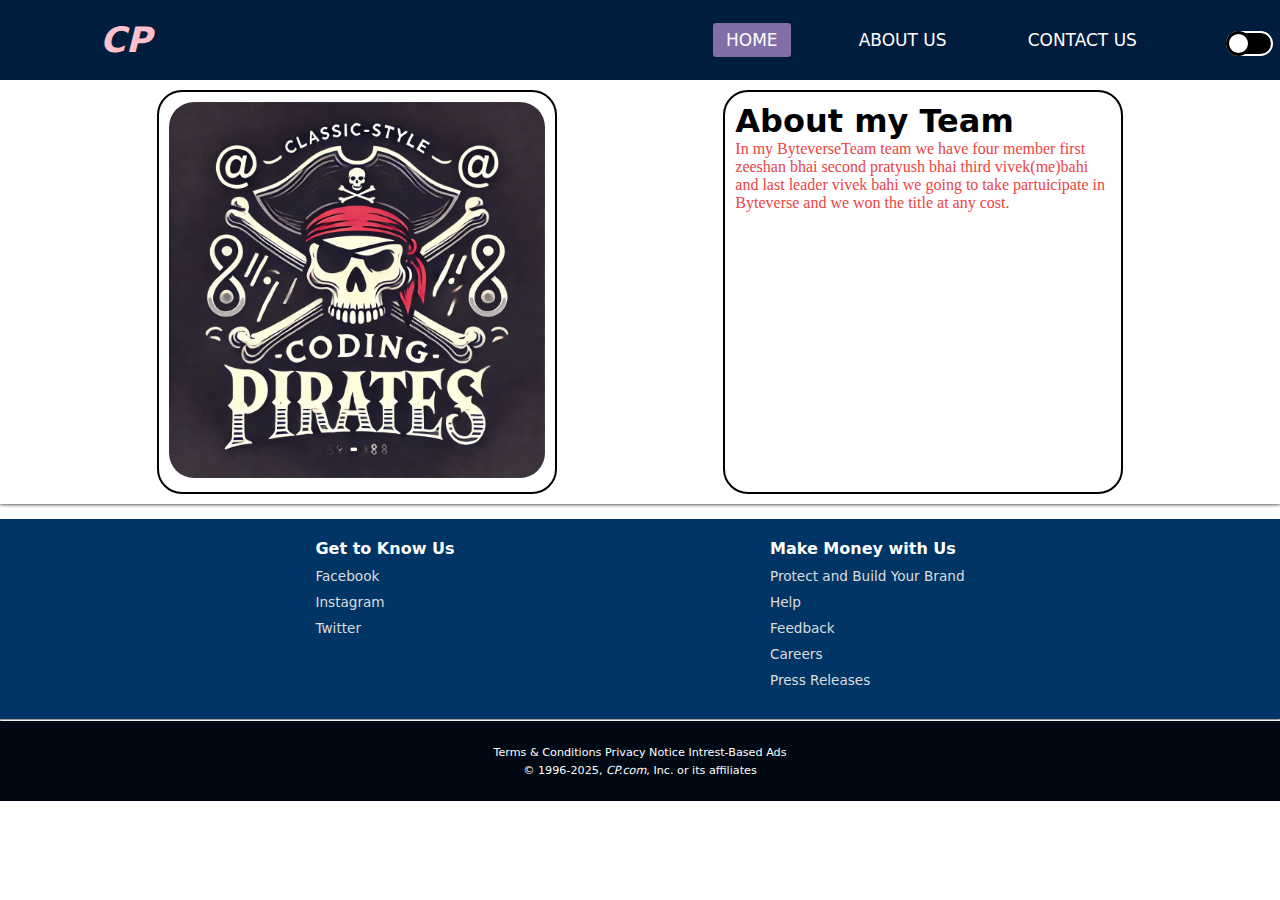
==== commit 6bcc62bc: "Dark mode added" ====
--- a/index.html
+++ b/index.html
@@ -22,12 +22,19 @@
             <li><a class="active" href="index.html">Home</a></li>
             <li><a href="about.html">About Us</a></li>
             <li><a href="contactus.html">Contact Us</a></li>
+            <li>
+                <div id="fixedmodediv">
+                    <div id="modediv" onclick="modechange()">
+                        <div id="modebut"></div>
+                    </div>
+                </div>
+            </li>
             </ul>
         </nav>
     </header>
 
 
-    <main>
+    <main>    
 
         <div class="box">
             <div class="box1 b">
@@ -41,12 +48,7 @@
         </div>
 
         
-        <!-- <div id="fixedmodediv">
-            <div id="modediv" onclick="modechange()">
-                <div id="modebut"></div>
-
-            </div>
-        </div> -->
+        
     </main>
 
     <footer>
--- a/style.css
+++ b/style.css
@@ -42,12 +42,17 @@
     margin: 0 25px;
     line-height: 80px;
 }
+
 nav ul li a{
     color: white;
     font-size: 17px;
     padding: 7px 13px;
     border-radius: 3px;
     text-transform: uppercase;
+}
+nav li:nth-of-type(4){
+    position: relative;
+    right: 25px;
 }
 a.active,a:hover{
     background-color: #816ea6;
@@ -81,13 +86,19 @@
     }
 }
 @media(max-width:858px){
+
+    nav li:nth-of-type(4){
+        position: relative;
+        right: 50%;
+    }
+
     .checkbtn{
         display: block;
     }
     ul{
         position: fixed;
         width: 100%;
-        height: 40%;
+        height: 60%;
         background-color:#2c3e50 ;
         top: 80px;
         top: -100%;
@@ -204,6 +215,7 @@
 
 footer{
     position: relative;
+    z-index: -1;
     bottom: 0;
     width: 100%;
     margin-top: 15px;
--- a/style.css
+++ b/style.css
@@ -42,12 +42,17 @@
     margin: 0 25px;
     line-height: 80px;
 }
+
 nav ul li a{
     color: white;
     font-size: 17px;
     padding: 7px 13px;
     border-radius: 3px;
     text-transform: uppercase;
+}
+nav li:nth-of-type(4){
+    position: relative;
+    right: 25px;
 }
 a.active,a:hover{
     background-color: #816ea6;
@@ -81,13 +86,19 @@
     }
 }
 @media(max-width:858px){
+
+    nav li:nth-of-type(4){
+        position: relative;
+        right: 50%;
+    }
+
     .checkbtn{
         display: block;
     }
     ul{
         position: fixed;
         width: 100%;
-        height: 40%;
+        height: 60%;
         background-color:#2c3e50 ;
         top: 80px;
         top: -100%;
@@ -204,6 +215,7 @@
 
 footer{
     position: relative;
+    z-index: -1;
     bottom: 0;
     width: 100%;
     margin-top: 15px;
